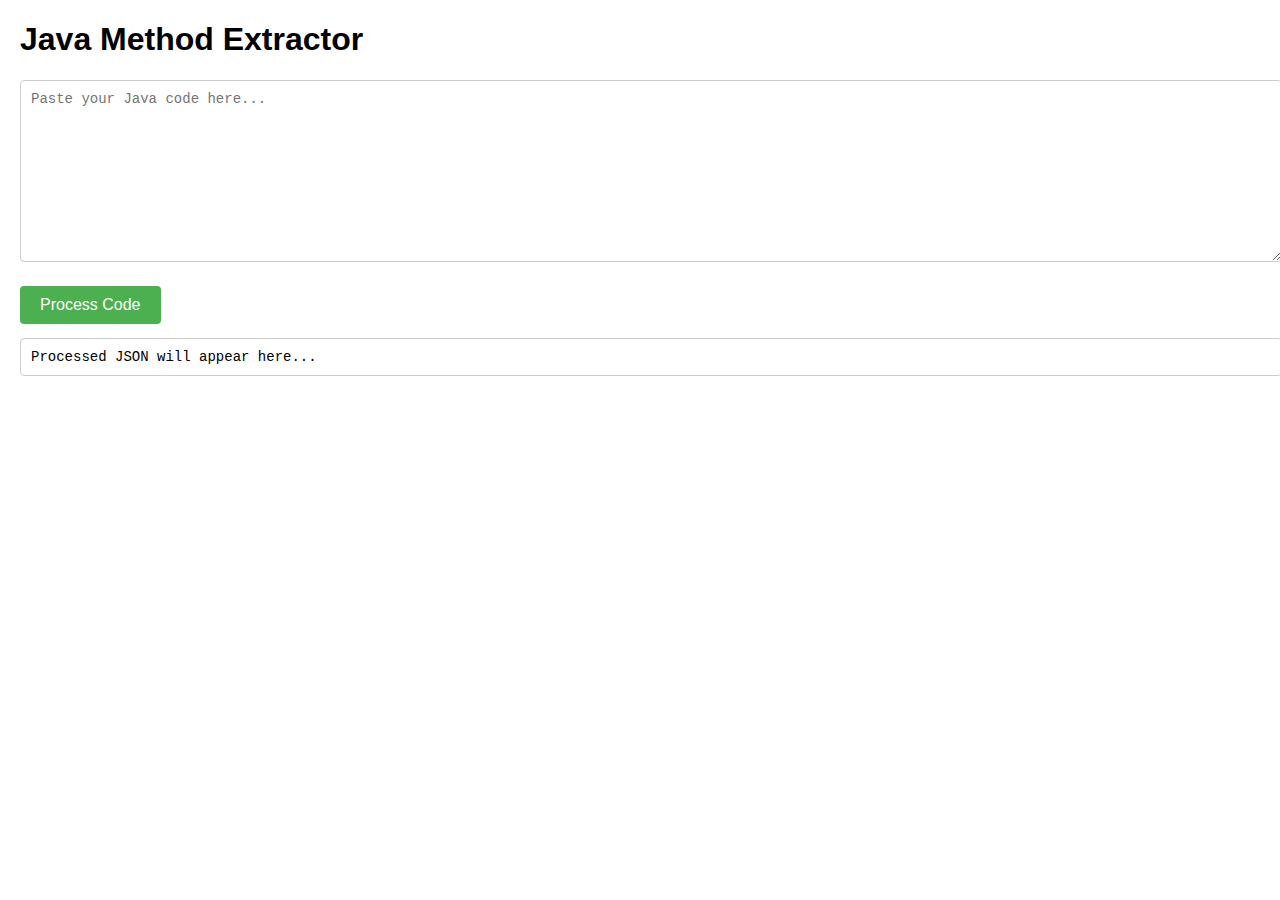
==== method-extractor.html @ 0071bc0b "Add method-extractor" ====
<!DOCTYPE html>
<html lang="en">
<head>
  <meta charset="UTF-8">
  <meta name="viewport" content="width=device-width, initial-scale=1.0">
  <title>Java Method Extractor</title>
  <style>
    body {
      font-family: Arial, sans-serif;
      margin: 20px;
    }
    textarea, pre {
      width: 100%;
      padding: 10px;
      margin-bottom: 20px;
      border: 1px solid #ccc;
      border-radius: 4px;
      font-size: 14px;
      font-family: monospace;
    }
    button {
      padding: 10px 20px;
      font-size: 16px;
      border: none;
      background-color: #4CAF50;
      color: white;
      border-radius: 4px;
      cursor: pointer;
    }
    button:hover {
      background-color: #45a049;
    }
  </style>
</head>
<body>
  <h1>Java Method Extractor</h1>
  <textarea id="javaCode" rows="10" placeholder="Paste your Java code here..."></textarea>
  <button onclick="processJavaCode()">Process Code</button>
  <pre id="outputJson">Processed JSON will appear here...</pre>
  <script src="js/method-extractor.js"></script>
</body>
</html>
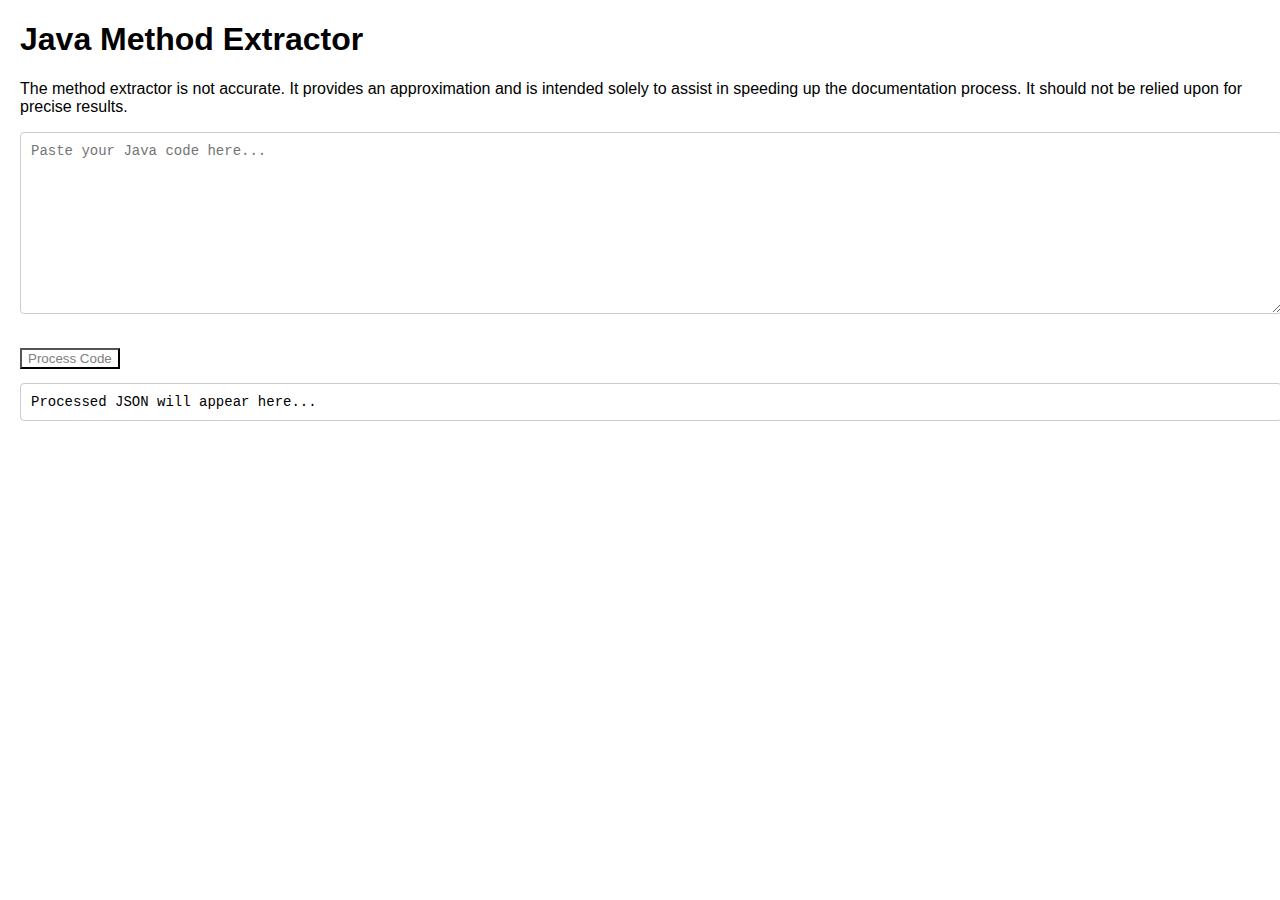
==== commit e264bafa: "Improve method-extractor ui" ====
--- a/method-extractor.html
+++ b/method-extractor.html
@@ -4,36 +4,11 @@
   <meta charset="UTF-8">
   <meta name="viewport" content="width=device-width, initial-scale=1.0">
   <title>Java Method Extractor</title>
-  <style>
-    body {
-      font-family: Arial, sans-serif;
-      margin: 20px;
-    }
-    textarea, pre {
-      width: 100%;
-      padding: 10px;
-      margin-bottom: 20px;
-      border: 1px solid #ccc;
-      border-radius: 4px;
-      font-size: 14px;
-      font-family: monospace;
-    }
-    button {
-      padding: 10px 20px;
-      font-size: 16px;
-      border: none;
-      background-color: #4CAF50;
-      color: white;
-      border-radius: 4px;
-      cursor: pointer;
-    }
-    button:hover {
-      background-color: #45a049;
-    }
-  </style>
+  <link rel="stylesheet" href="css/styles.css">
 </head>
 <body>
   <h1>Java Method Extractor</h1>
+  <p>The method extractor is not accurate. It provides an approximation and is intended solely to assist in speeding up the documentation process. It should not be relied upon for precise results.</p>
   <textarea id="javaCode" rows="10" placeholder="Paste your Java code here..."></textarea>
   <button onclick="processJavaCode()">Process Code</button>
   <pre id="outputJson">Processed JSON will appear here...</pre>
--- a/css/styles.css
+++ b/css/styles.css
@@ -0,0 +1,43 @@
+select {
+    background-color: transparent;
+    color: gray; 
+  }
+  
+body {
+    font-family: sans-serif;
+    background-color: white;
+    margin: 20px;
+  }
+
+  table {
+    width: 100%;
+    border-collapse: collapse;
+    margin-bottom: 20px;
+  }
+
+  th,
+  td {
+
+    border: 1px solid #ddd;
+    padding: 8px;
+    text-align: left;
+  }
+
+  th {
+    background-color: rgb(246, 248, 255); 
+  }
+
+  button {
+    margin-top: 10px;
+    background-color: transparent;
+    color: grey;
+  }
+  textarea, pre {
+    width: 100%;
+    padding: 10px;
+    margin-bottom: 20px;
+    border: 1px solid #ccc;
+    border-radius: 4px;
+    font-size: 14px;
+    font-family: monospace;
+  }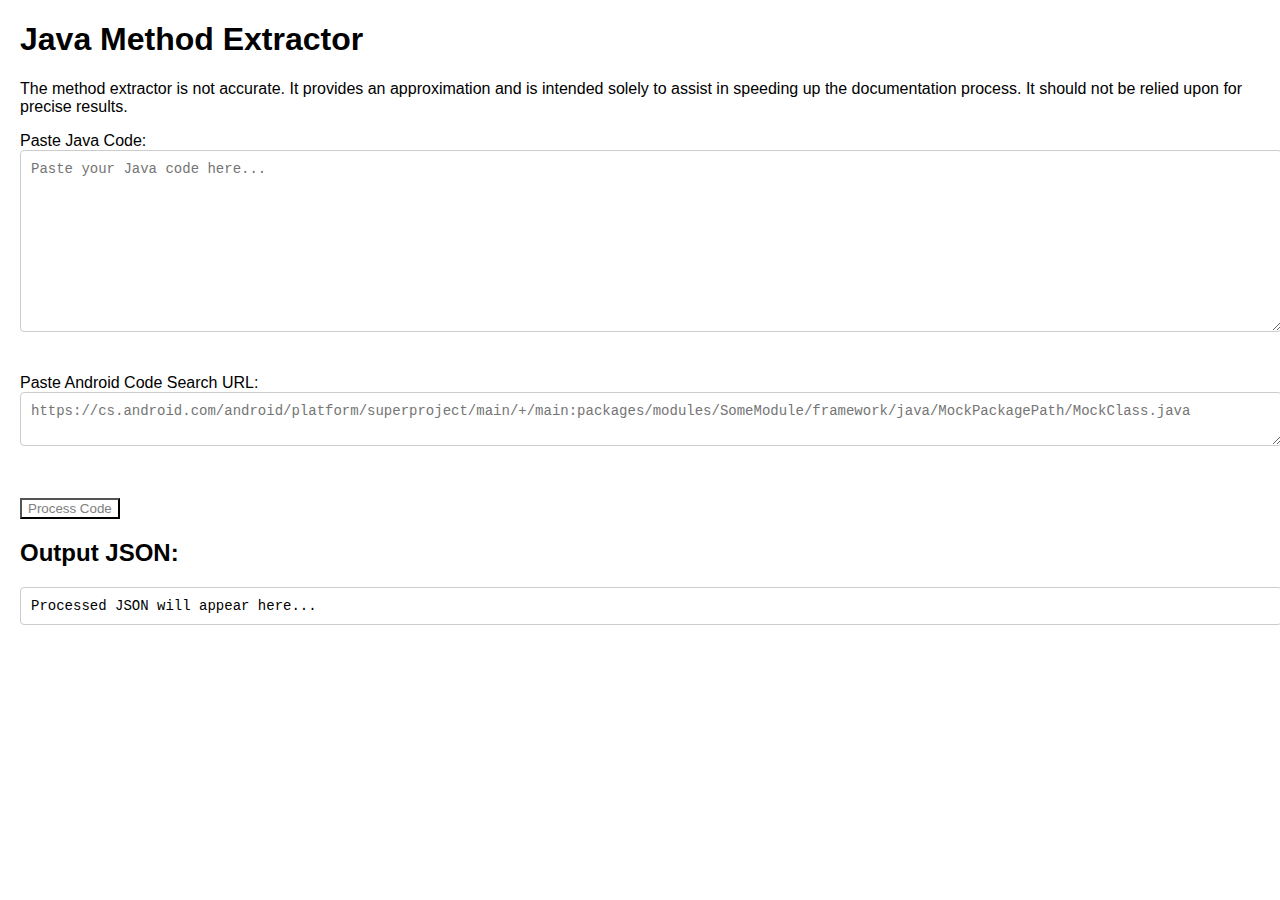
==== commit 9f0047a2: "Add links to method-extractor" ====
--- a/method-extractor.html
+++ b/method-extractor.html
@@ -9,9 +9,22 @@
 <body>
   <h1>Java Method Extractor</h1>
   <p>The method extractor is not accurate. It provides an approximation and is intended solely to assist in speeding up the documentation process. It should not be relied upon for precise results.</p>
-  <textarea id="javaCode" rows="10" placeholder="Paste your Java code here..."></textarea>
+
+  <!-- Textarea for Java Code Input -->
+  <label for="javaCode">Paste Java Code:</label><br>
+  <textarea id="javaCode" rows="10" placeholder="Paste your Java code here..."></textarea><br><br>
+
+  <!-- Input for Android Code Search Base URL -->
+  <label for="baseUrl">Paste Android Code Search URL:</label><br>
+  <textarea id="baseUrl" placeholder="https://cs.android.com/android/platform/superproject/main/+/main:packages/modules/SomeModule/framework/java/MockPackagePath/MockClass.java"></textarea><br><br>
+
+  <!-- Button to Process Java Code -->
   <button onclick="processJavaCode()">Process Code</button>
+
+  <!-- Output JSON -->
+  <h2>Output JSON:</h2>
   <pre id="outputJson">Processed JSON will appear here...</pre>
+
   <script src="js/method-extractor.js"></script>
 </body>
 </html>
--- a/css/styles.css
+++ b/css/styles.css
@@ -40,4 +40,5 @@
     border-radius: 4px;
     font-size: 14px;
     font-family: monospace;
-  }+  }
+  